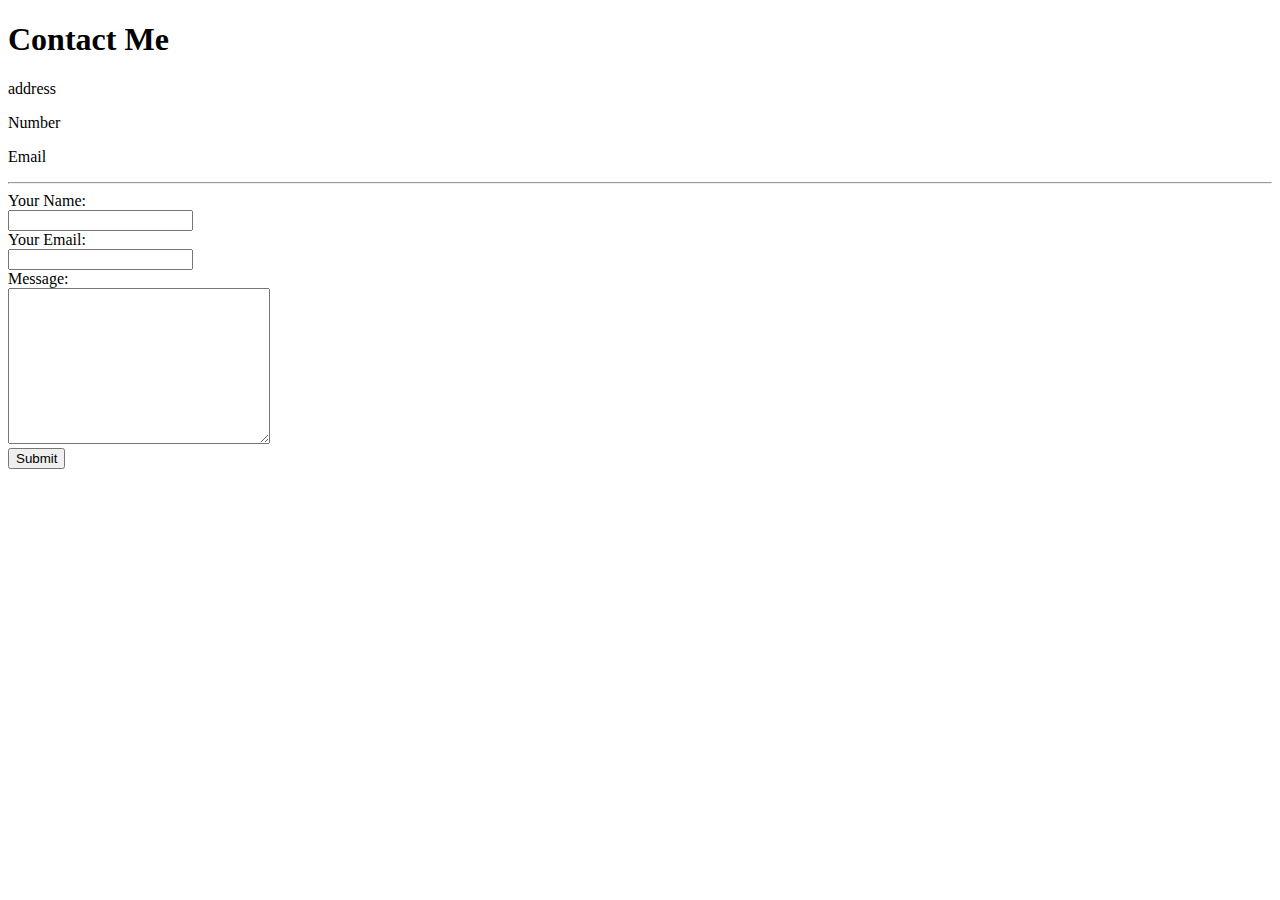
==== contactme.html @ cde7fadb "removing folder, adding in individual files" ====
<!DOCTYPE html>
<html lang="en" dir="ltr">
  <head>
    <meta charset="utf-8">
    <title></title>
  </head>
  <body>
    <h1>Contact Me</h1>
    <p>address</p>
    <p>Number</p>
    <p>Email</p>
    <hr>

    <form class="" action="mailto:info@maxhuerta024@gmail.com" method="post" enctype="text/plain" >
      <label>Your Name:</label><br>
      <input type="text" name="yourName" value="">
      <br>
      <label>Your Email:</label> <br>
      <input type="email" name="yourEmail" value="">
      <br>
      <label>Message:</label> <br>
      <textarea name="name" rows="10" cols="30"></textarea> <br>
      <input type="submit" name="yourMessage">
    </form>
  </body>
</html>
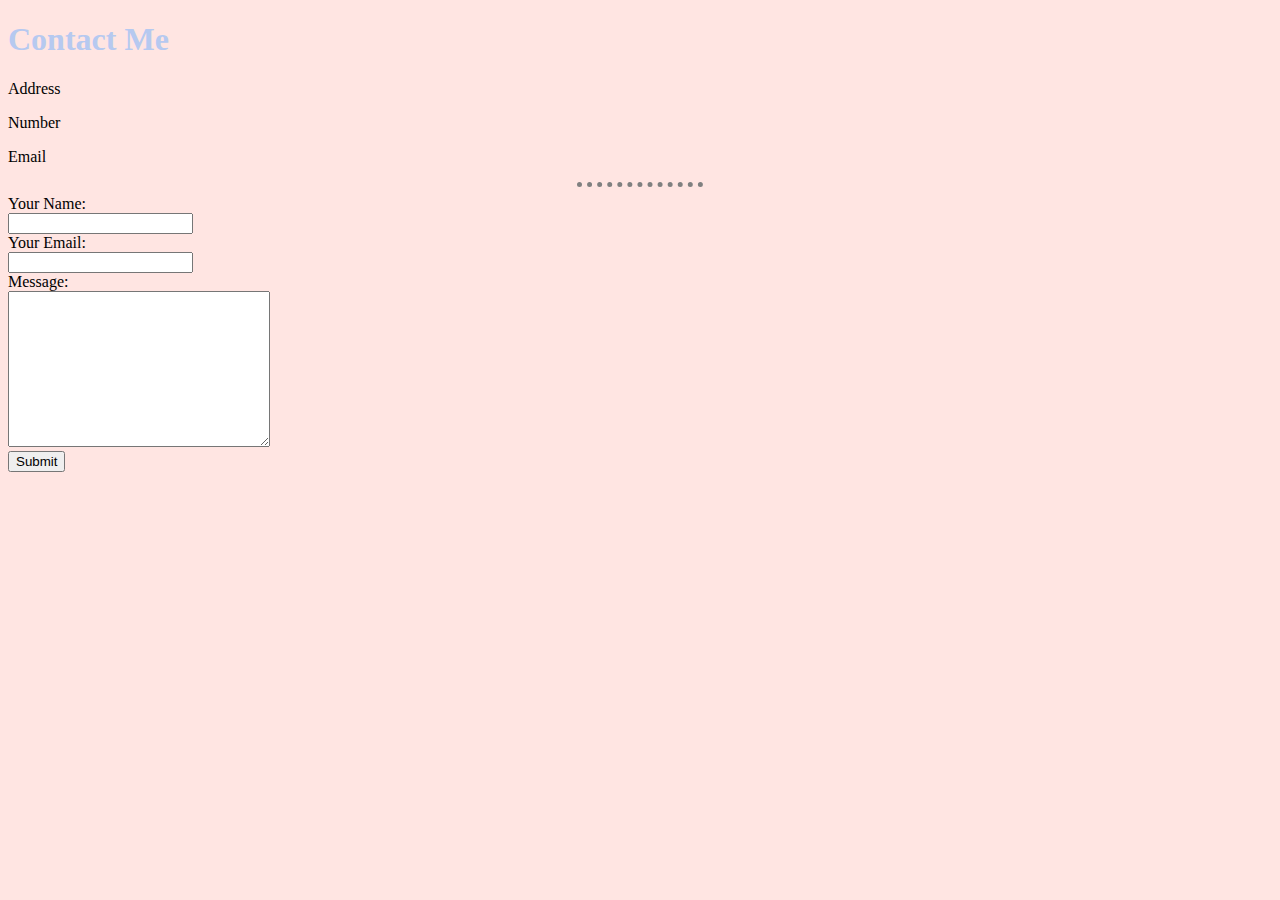
==== commit 06917fe3: "updating css / html and formatting" ====
--- a/contactme.html
+++ b/contactme.html
@@ -3,10 +3,12 @@
   <head>
     <meta charset="utf-8">
     <title></title>
+    <link rel="stylesheet" href="css/styles.css">
+
   </head>
   <body>
     <h1>Contact Me</h1>
-    <p>address</p>
+    <p>Address</p>
     <p>Number</p>
     <p>Email</p>
     <hr>
--- a/css/styles.css
+++ b/css/styles.css
@@ -0,0 +1,23 @@
+body {
+  background-color: #FFE5E2;
+}
+
+hr {
+  border-style: none;
+  border-top-style: dotted;
+  border-color: grey;
+  border-width: 5px;
+  width: 10%;
+}
+
+img {
+  height: 250px;
+}
+
+h1{
+  color: #B6C9F0;
+}
+
+h3{
+  color: #E93B81;
+}
